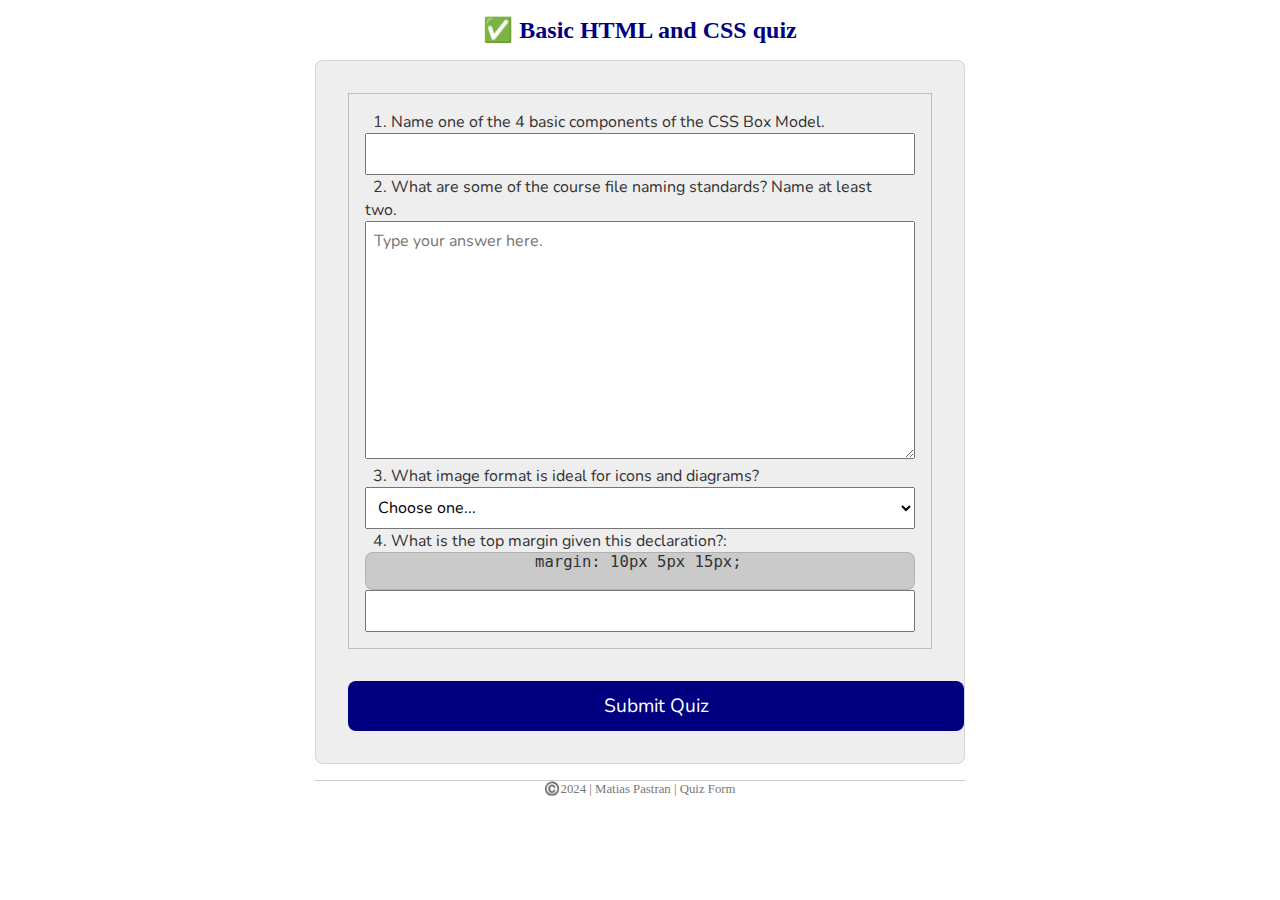
==== quiz.html @ 05b57ad8 "new files" ====
<!DOCTYPE html>
<html lang="en-US">
  <head>
    <link rel="stylesheet" href="styles/quiz.css">
    <meta charset="utf-8">
    <meta name="viewport" content="width=device-width,initial-scale=1.0">
    <title>WDD 130 | Quiz Form</title>
  </head>
  <body>
    <header>
      <h1>✅ Basic HTML and CSS quiz</h1>  
    </header>
    <main>
      <form>
        <fieldset>
            <div class="form-item">
              <label for="q1">1. Name one of the 4 basic components of the CSS Box Model. </label>
              <input type="text" id="q1" name="q1">
            </div>
            <div class="form-item">
              <label for="q2">2. What are some of the course file naming standards? Name at least two.</label>
              <textarea id="q2" name="q2" rows="10" placeholder="Type your answer here."></textarea>
            </div>
            <div class="form-item">
              <label for="q3">3. What image format is ideal for icons and diagrams?</label>
              <select id="q3" name="q3">
                <option value="" selected disabled>Choose one...</option>
                <option value="jpeg">JPEG (.jpg)</option>
                <option value="svg">SVG (.svg)</option>
                <option value="bmp">BMP (.bmp)</option>
                <option value="webp">WebP (.webp)</option>
              </select>
            </div>
            <div class="form-item"> 
              <label for="q4">4. What is the top margin given this declaration?:</label>
                <pre>
                  <span>margin: 10px 5px 15px;</span>
                </pre>
              <input type="number" id="q4" name="q4">
            </div>
        </fieldset>
        <button type="submit">Submit Quiz</button>
      </form>
    </main>
    <footer>
        <p>©️2024 | Matias Pastran | Quiz Form</p>
    </footer>
  </body>
</html>
---- styles/quiz.css ----
@import url('https://fonts.googleapis.com/css2?family=Nunito:wght@300&display=swap');

* {
    margin: 0;
    padding: 0;
    box-sizing: border-box;
}

body {
    font-size: 1.2em;
    color: #333;
    background: #fff;
}

header {
    margin: 0 auto;
    width: 650px;
}

h1 {
    margin: 1rem;
    font-size: 1.5rem;
    color: navy;
    text-align: center;
}

form {
    margin: 0 auto;
    width: 650px;
    padding: 1rem;
    border: 1px solid rgba(0, 0, 0, 0.1);
    border-radius: 0.5rem;
    background-color: #eee;
}


fieldset {
    display: flex;
    flex-direction: column;
    justify-content: center;
    align-items: center;
    margin: 1rem;
    border: 1px solid rgba(0, 0, 0, 0.2);
    padding: 1rem;
}


label, button, input, select, textarea {
    padding: 0.5rem;
    font-family: Nunito, sans-serif;
    font-size: 1rem;
    width: 100%;
}

.form-item {
    margin: 0 auto;
    width: 100%;
}

pre {
    background-color: rgba(119, 119, 119, 0.298);
    border: 1px solid rgba(0, 0, 0, 0.121);
    border-radius: 0.5rem; 
    
}

button {
    margin: 1rem;
    background-color: navy;
    color: #fff;
    border: none;
    border-radius: 0.5rem;
    padding: 0.75rem;
    font-size: 1.2rem;
}

button:hover {
    background-color: darkgreen;
}

footer {
    margin: 1rem auto 0;
    width: 650px;
    text-align: center;
    font-size: 0.8rem;
    color: #777;
    border-top: 1px solid #ccc;
}
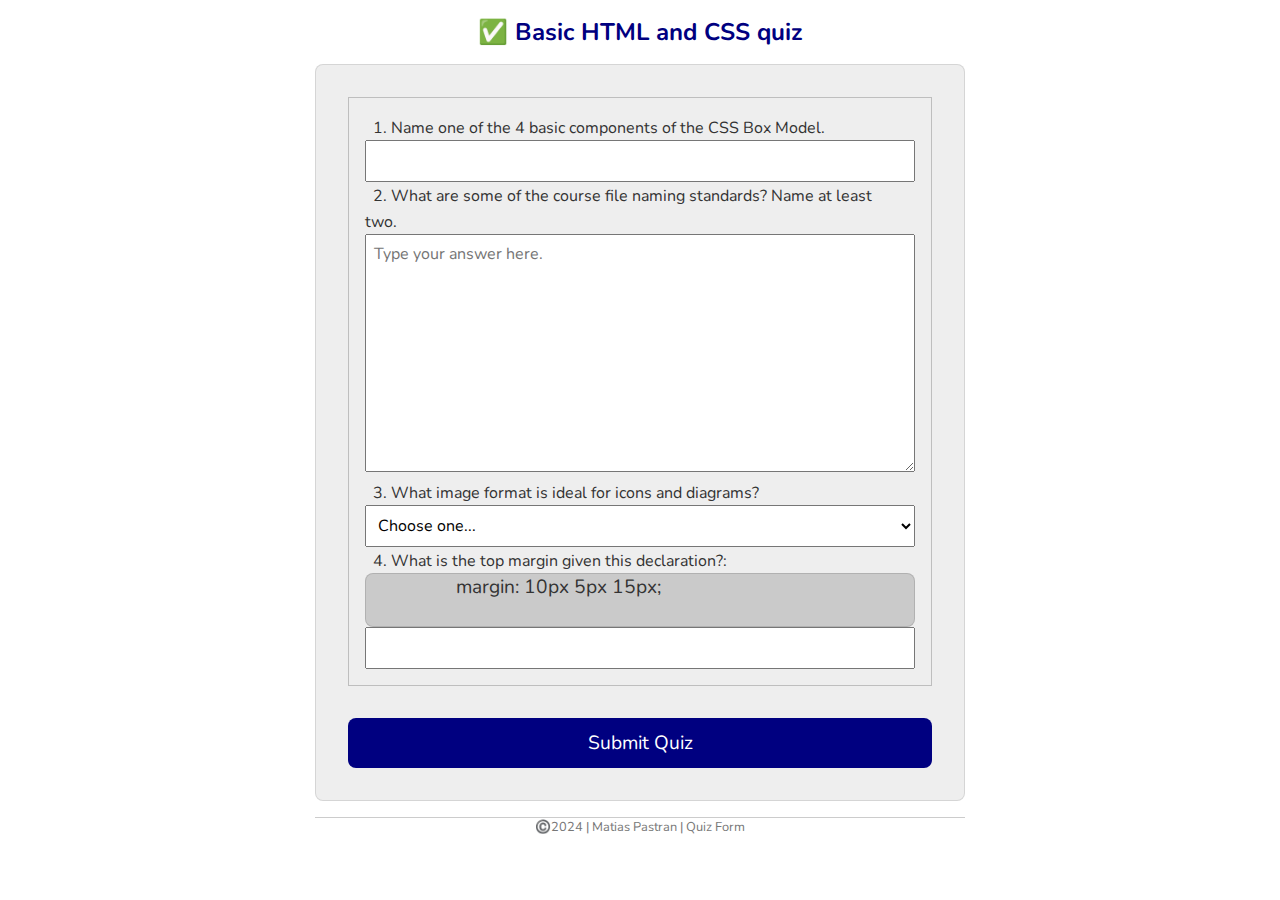
==== commit c4805d64: "fixed html" ====
--- a/quiz.html
+++ b/quiz.html
@@ -4,6 +4,8 @@
     <link rel="stylesheet" href="styles/quiz.css">
     <meta charset="utf-8">
     <meta name="viewport" content="width=device-width,initial-scale=1.0">
+    <meta name="description" content="A practice quiz form.">
+    <meta name="author" content="Matias Pastran">
     <title>WDD 130 | Quiz Form</title>
   </head>
   <body>
--- a/styles/quiz.css
+++ b/styles/quiz.css
@@ -4,6 +4,7 @@
     margin: 0;
     padding: 0;
     box-sizing: border-box;
+    font-family: Nunito;
 }
 
 body {
@@ -25,6 +26,7 @@
 }
 
 form {
+    display: grid;
     margin: 0 auto;
     width: 650px;
     padding: 1rem;
@@ -45,7 +47,7 @@
 }
 
 
-label, button, input, select, textarea {
+label, input, select, textarea {
     padding: 0.5rem;
     font-family: Nunito, sans-serif;
     font-size: 1rem;
@@ -61,7 +63,7 @@
     background-color: rgba(119, 119, 119, 0.298);
     border: 1px solid rgba(0, 0, 0, 0.121);
     border-radius: 0.5rem; 
-    
+
 }
 
 button {
